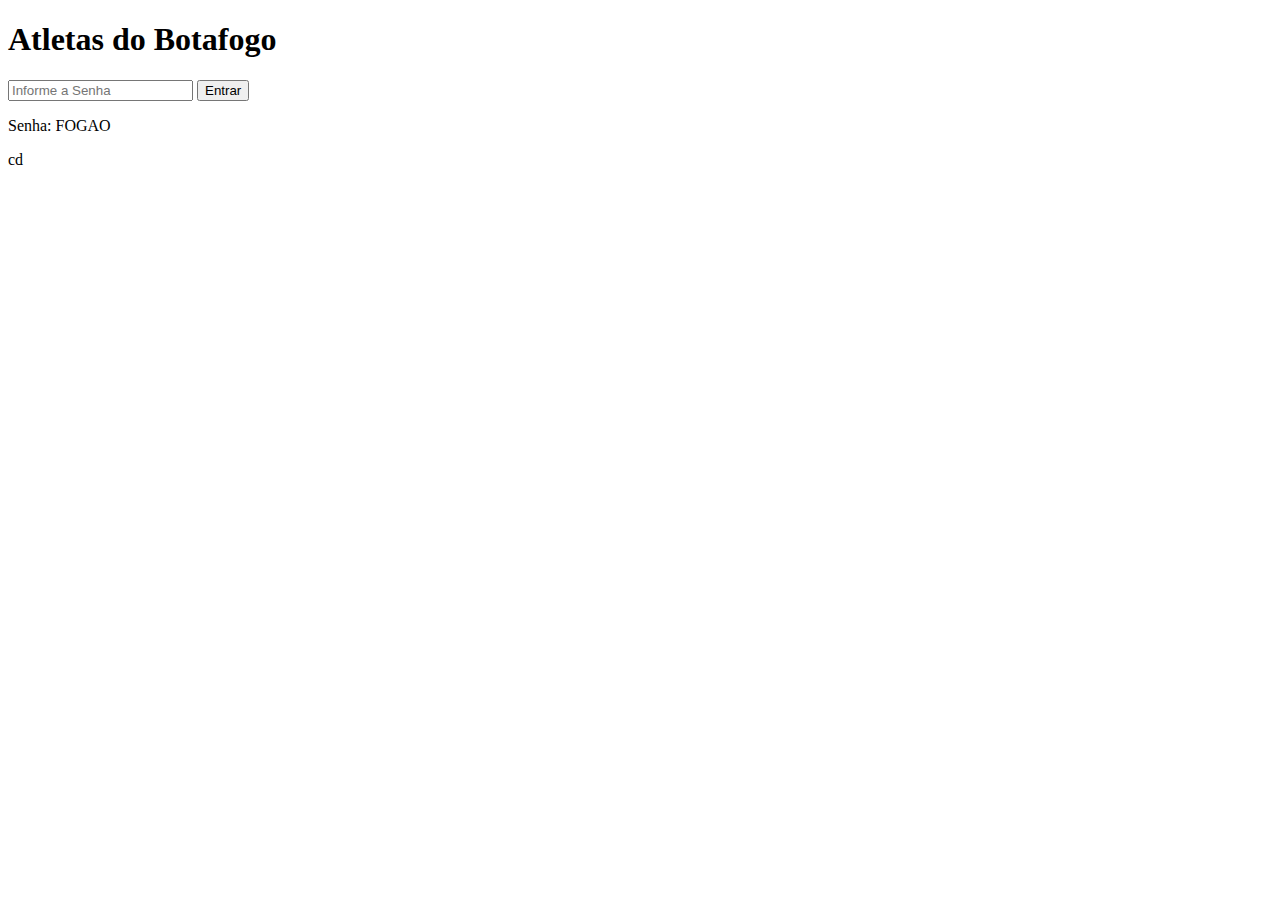
==== index.html @ 234fa7b3 "Subindo segunda versao" ====
<!DOCTYPE html>
<html lang="pt-br">
<head>
  <meta charset="UTF-8">
  <meta name="viewport" content="width=device-width, initial-scale=1.0">
  <link rel="icon" type="image/png" href="Images/escudo.png" sizes="16x16">
  <title>Botafogo</title>
  <link rel="stylesheet" href="Css/index.css">
  <link rel="icon" type="image/png" href="Images/favicon.ico" sizes="16x16">

  <script type='module' src="Js/script.js" defer></script>
</head>
<body>
  <div class="body">
    <h1 class="title">Atletas do Botafogo</h1>
    
    <input type="password" id="senha" placeholder="Informe a Senha">
    <button class="login" id="loginBtn">Entrar</button>
    <p>Senha: FOGAO</p>
  </div>
</body>
</html>
cd
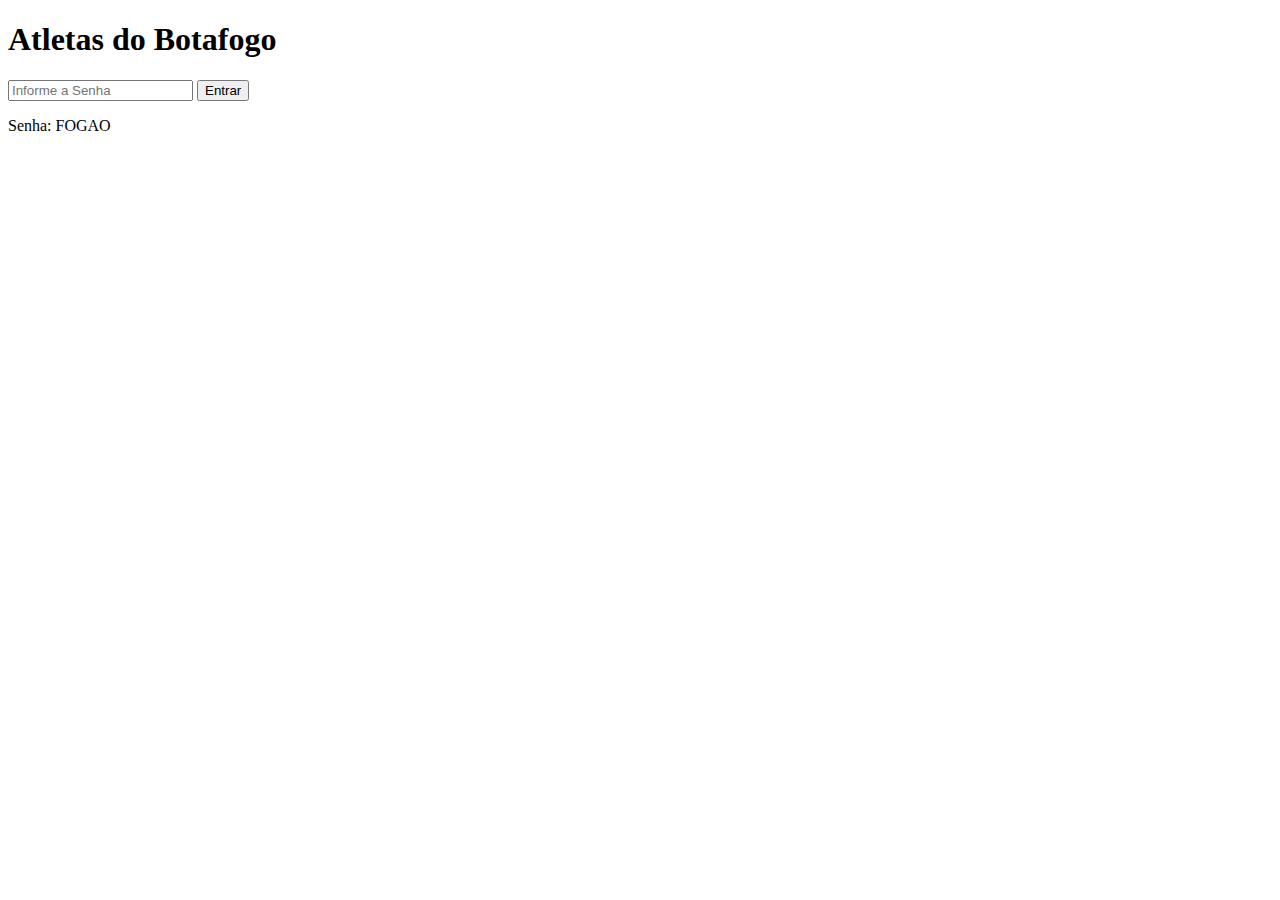
==== commit 696dd6dd: "resolvendo conflito" ====
--- a/index.html
+++ b/index.html
@@ -20,4 +20,3 @@
   </div>
 </body>
 </html>
-cd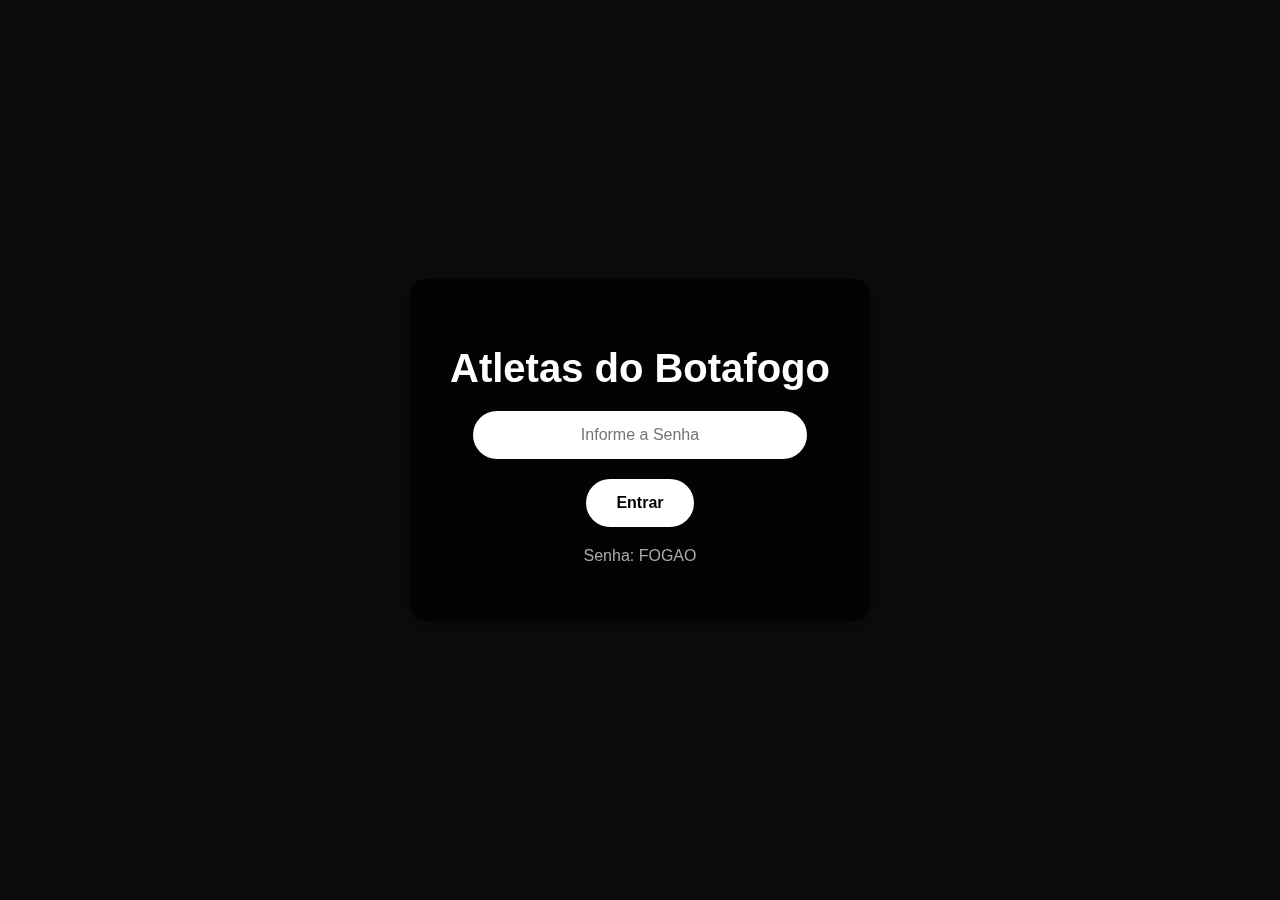
==== commit 82c1a827: "Resolvendo conflitos" ====
--- a/index.html
+++ b/index.html
@@ -3,12 +3,12 @@
 <head>
   <meta charset="UTF-8">
   <meta name="viewport" content="width=device-width, initial-scale=1.0">
-  <link rel="icon" type="image/png" href="Images/escudo.png" sizes="16x16">
-  <title>Botafogo</title>
-  <link rel="stylesheet" href="Css/index.css">
-  <link rel="icon" type="image/png" href="Images/favicon.ico" sizes="16x16">
+  <link rel="icon" type="image/png" href="images/escudo.png" sizes="16x16">
+  <title>botafogo</title>
+  <link rel="stylesheet" href="css/index.css">
+  <link rel="icon" type="image/png" href="images/favicon.ico" sizes="16x16">
 
-  <script type='module' src="Js/script.js" defer></script>
+  <script type='module' src="js/script.js" defer></script>
 </head>
 <body>
   <div class="body">
--- a/css/index.css
+++ b/css/index.css
@@ -0,0 +1,93 @@
+
+
+body {
+    font-family: 'Helvetica Neue', sans-serif;
+   
+    background-size: cover; 
+    color: #FFF;
+    margin: 0;
+    padding: 0;
+    display: flex;
+    justify-content: center;
+    align-items: center;
+    height: 100vh;
+    background-color: #0d0d0d;
+  }
+  
+  .body {
+    text-align: center;
+    background: rgba(0, 0, 0, 0.7); 
+    padding: 40px;
+    border-radius: 15px;
+    backdrop-filter: blur(10px);
+    box-shadow: 0 4px 30px rgba(0, 0, 0, 0.5);
+    position: relative; 
+  }
+  
+  .title {
+    font-size: 2.5em;
+    margin-bottom: 20px;
+    font-weight: bold;
+    color: #FFF;
+  }
+  
+  .subtitle {
+    font-size: 1.5em;
+    margin-bottom: 30px;
+    color: #DDD;
+  }
+  
+  input[type="password"] {
+    padding: 15px;
+    border: none;
+    border-radius: 30px;
+    margin-bottom: 20px;
+    width: 80%;
+    font-size: 1em;
+    text-align: center;
+  }
+  
+  button.login {
+    padding: 15px 30px;
+    border: none;
+    border-radius: 30px;
+    background: #FFF;
+    color: #000;
+    font-size: 1em;
+    font-weight: bold;
+    cursor: pointer;
+    transition: background 0.3s, color 0.3s;
+  }
+  
+  button.login:hover {
+    background: #FFD700;
+    color: #000;
+  }
+  
+
+  .body p {
+    margin-top: 20px;
+    color: #AAA;
+  }
+  
+  .body::before {
+    content: "";
+    background-image: url('../Images/escudo.png'); 
+    background-size: 150px;
+    background-repeat: no-repeat;
+    background-position: center;
+    position: absolute;
+    top: -120px; 
+    left: calc(50% - 75px); 
+    width: 150px;
+    height: 150px;
+    opacity: 1;
+    z-index: -1;
+  }
+  
+  @media (max-width: 768px) {
+
+    .container{
+      flex-direction: column;
+    }
+}